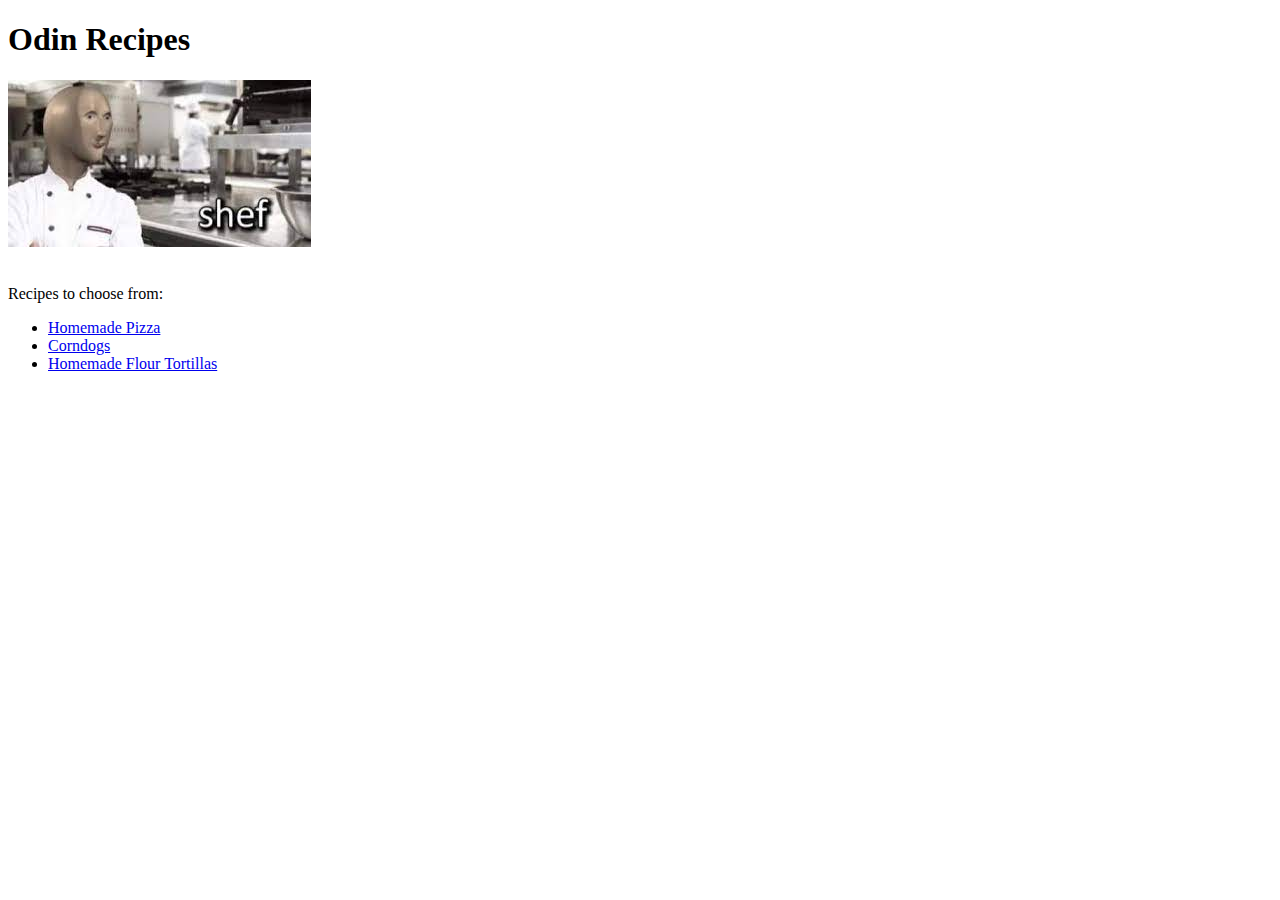
==== index.html @ b57a105d "Commiting full project. Nothing fancy, I am just starting. But it was pretty fun to do and see how c" ====
<!DOCTYPE html>
<html lang="en">
<head>
    <meta charset="UTF-8">
    <meta http-equiv="X-UA-Compatible" content="IE=edge">
    <meta name="viewport" content="width=device-width, initial-scale=1.0">
    <title>My (stolen) recipes</title>
</head>
<body>
    <h1>Odin Recipes</h1>
    <img src="[data-uri]" alt="Shef">
    <br>
    <br>
    <p>Recipes to choose from:</p>
    <ul>
        <li><a href="recipes/pizza.html">Homemade Pizza</a></li>
        <li><a href="recipes/corndogs.html">Corndogs</a></li>
        <li><a href="recipes/tortillas.html">Homemade Flour Tortillas</a></li>
    </ul>
</body>
</html>
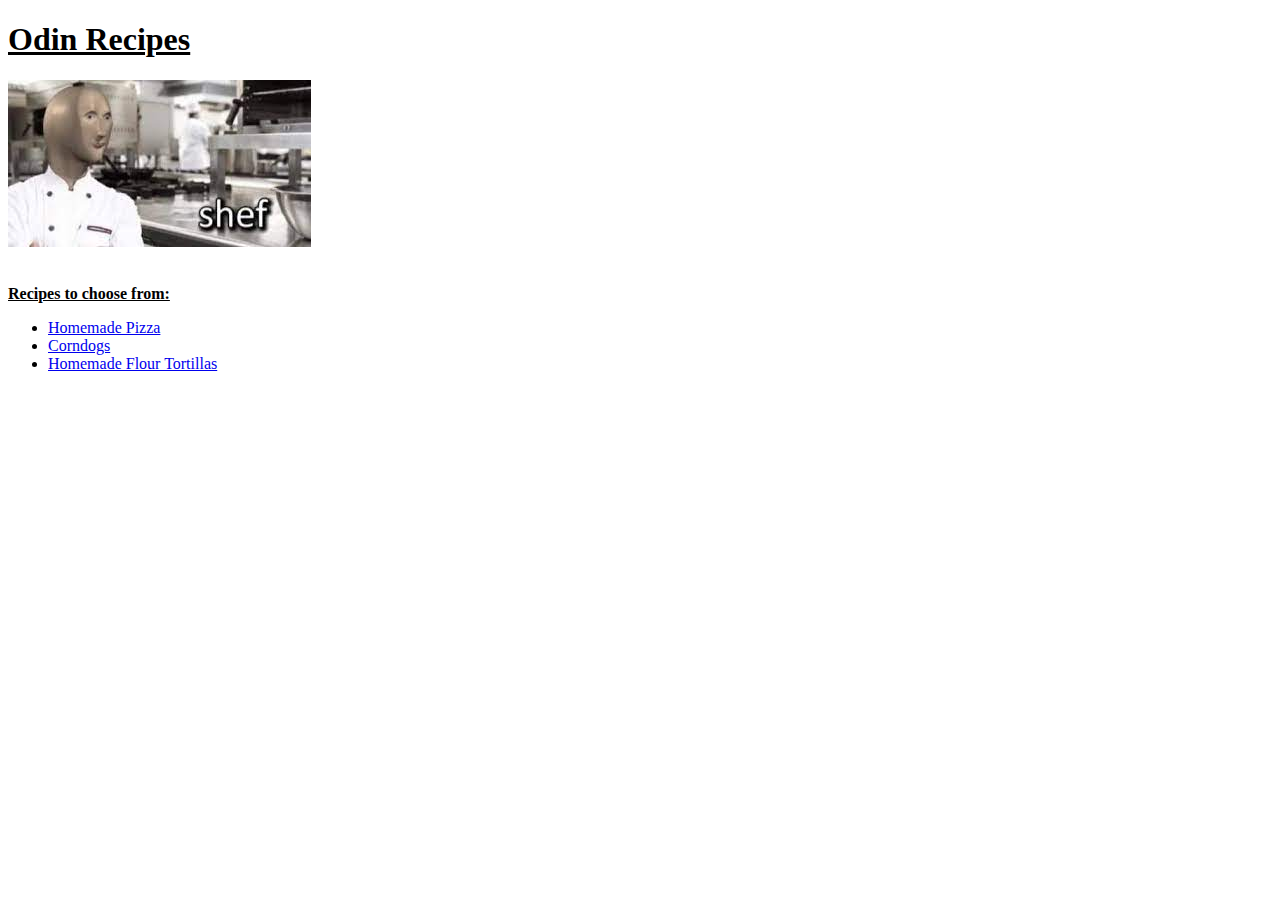
==== commit 5f4280e5: "Little tweaks to the site look" ====
--- a/index.html
+++ b/index.html
@@ -7,11 +7,11 @@
     <title>My (stolen) recipes</title>
 </head>
 <body>
-    <h1>Odin Recipes</h1>
+    <h1><u>Odin Recipes</u></h1>
     <img src="[data-uri]" alt="Shef">
     <br>
     <br>
-    <p>Recipes to choose from:</p>
+    <p><strong><u>Recipes to choose from:</u></strong></p>
     <ul>
         <li><a href="recipes/pizza.html">Homemade Pizza</a></li>
         <li><a href="recipes/corndogs.html">Corndogs</a></li>
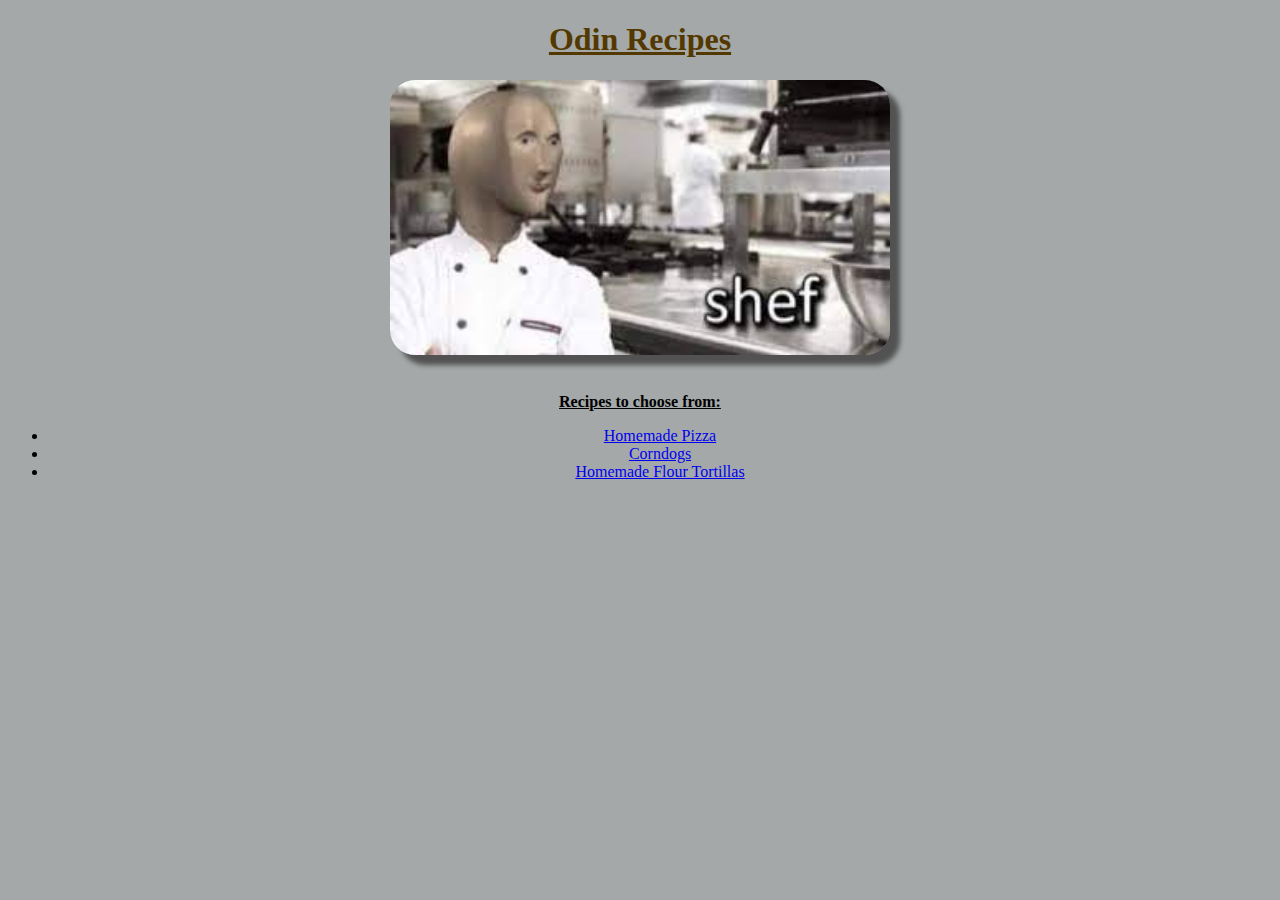
==== commit 4c64d329: "Added a little CSS styling 4fun" ====
--- a/index.html
+++ b/index.html
@@ -1,6 +1,7 @@
 <!DOCTYPE html>
 <html lang="en">
 <head>
+    <link rel="stylesheet" href="style.css">
     <meta charset="UTF-8">
     <meta http-equiv="X-UA-Compatible" content="IE=edge">
     <meta name="viewport" content="width=device-width, initial-scale=1.0">
--- a/style.css
+++ b/style.css
@@ -0,0 +1,38 @@
+body {
+    background-color: rgb(164, 168, 168);
+    text-align: center;
+    font-family: 'Times New Roman', Times, serif;
+}
+
+h1 {
+    color: rgb(83, 57, 0);
+}
+
+ul {
+    font-weight: 400;
+}
+
+ol {
+    font-weight: 400;
+}
+
+img {
+    width: 500px;
+    max-width: 100%;
+    height: auto;
+    border-radius: 60px;
+    transition: width 0.5s;
+    transform 2s;
+    box-shadow: 10px 10px 5px rgb(82, 82, 82);
+    -moz-border-radius:25px;
+    -webkit-border-radius:25px;
+    border-radius:25px;}
+
+img:hover {
+    width: 750px;
+    max-width: 100%;
+    height: auto;
+    border-radius: 60px;
+    transform: rotate(-5deg); 2s;
+}
+
